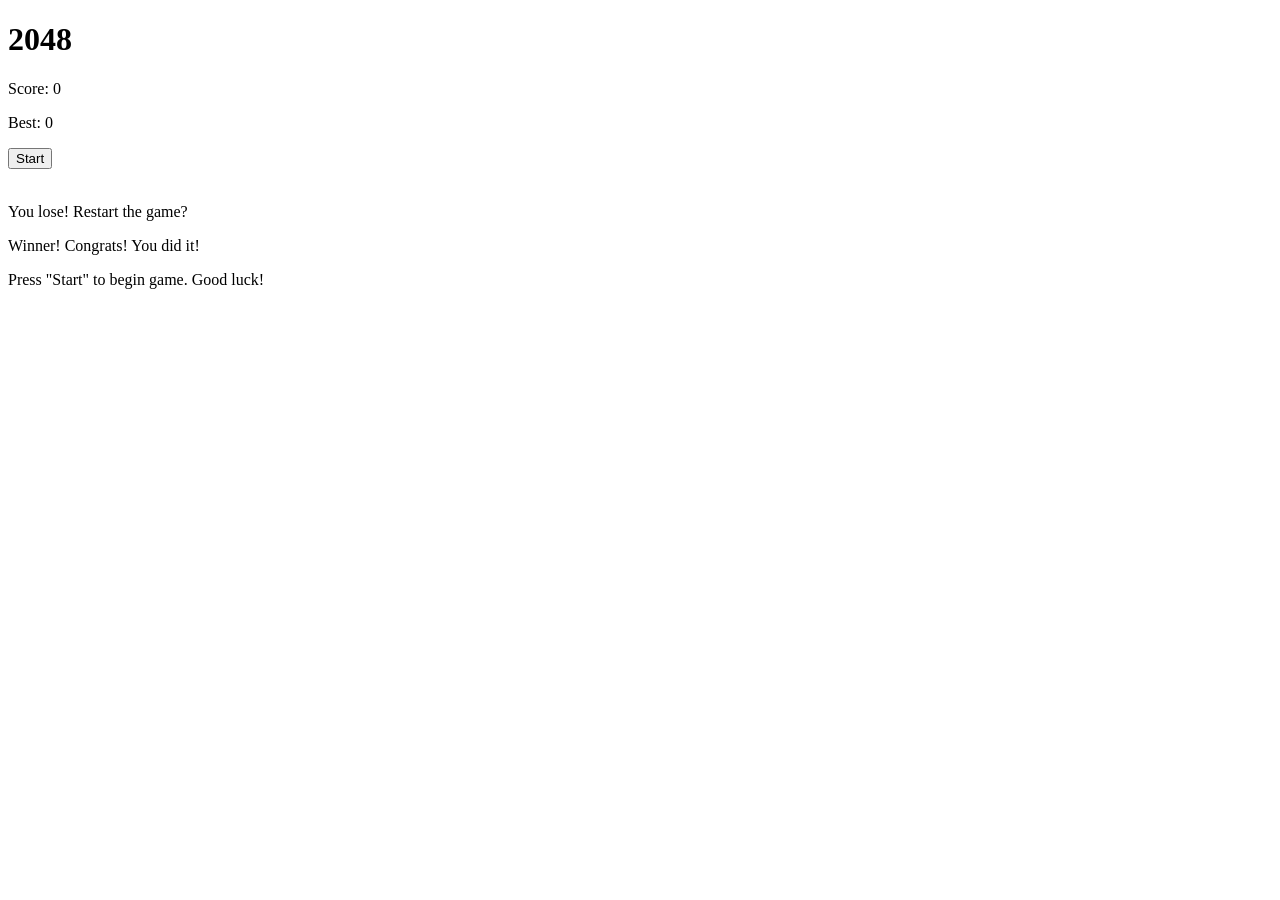
==== src/index.html @ b6ad3989 "unfinished" ====
<!doctype html>
<html lang="en">
  <head>
    <meta charset="UTF-8" />
    <meta
      name="viewport"
      content="width=device-width, initial-scale=1.0"
    />
    <title>2048</title>
    <link
      rel="stylesheet"
      href="./styles/main.scss"
    />
    <link rel="icon" type="image/png"
    href="/src/images/2048_logo.png">
  </head>
  <body>
    <div class="container">
      <div class="game-header">
        <h1>2048</h1>
        <div class="controls">
          <p class="info">
            Score:
            <span class="game-score">0</span>
          </p>
          <p class="best">
            Best:
            <span class="best-score">0</span>
          </p>
          <button class="button start">Start</button>
        </div>
      </div>

      <table class="game-field">
        <tbody>
          <tr class="field-row">
            <td class="field-cell"></td>
            <td class="field-cell"></td>
            <td class="field-cell"></td>
            <td class="field-cell"></td>
          </tr>

          <tr class="field-row">
            <td class="field-cell"></td>
            <td class="field-cell"></td>
            <td class="field-cell"></td>
            <td class="field-cell"></td>
          </tr>

          <tr class="field-row">
            <td class="field-cell"></td>
            <td class="field-cell"></td>
            <td class="field-cell"></td>
            <td class="field-cell"></td>
          </tr>

          <tr class="field-row">
            <td class="field-cell"></td>
            <td class="field-cell"></td>
            <td class="field-cell"></td>
            <td class="field-cell"></td>
          </tr>
        </tbody>
      </table>

      <div class="message-container">
        <p class="message message-lose hidden">You lose! Restart the game?</p>
        <p class="message message-win hidden">Winner! Congrats! You did it!</p>
        <p class="message message-start">
          Press "Start" to begin game. Good luck!
        </p>
      </div>
    </div>
    <script type="module" src="scripts/main.js"></script>
  </body>
</html>
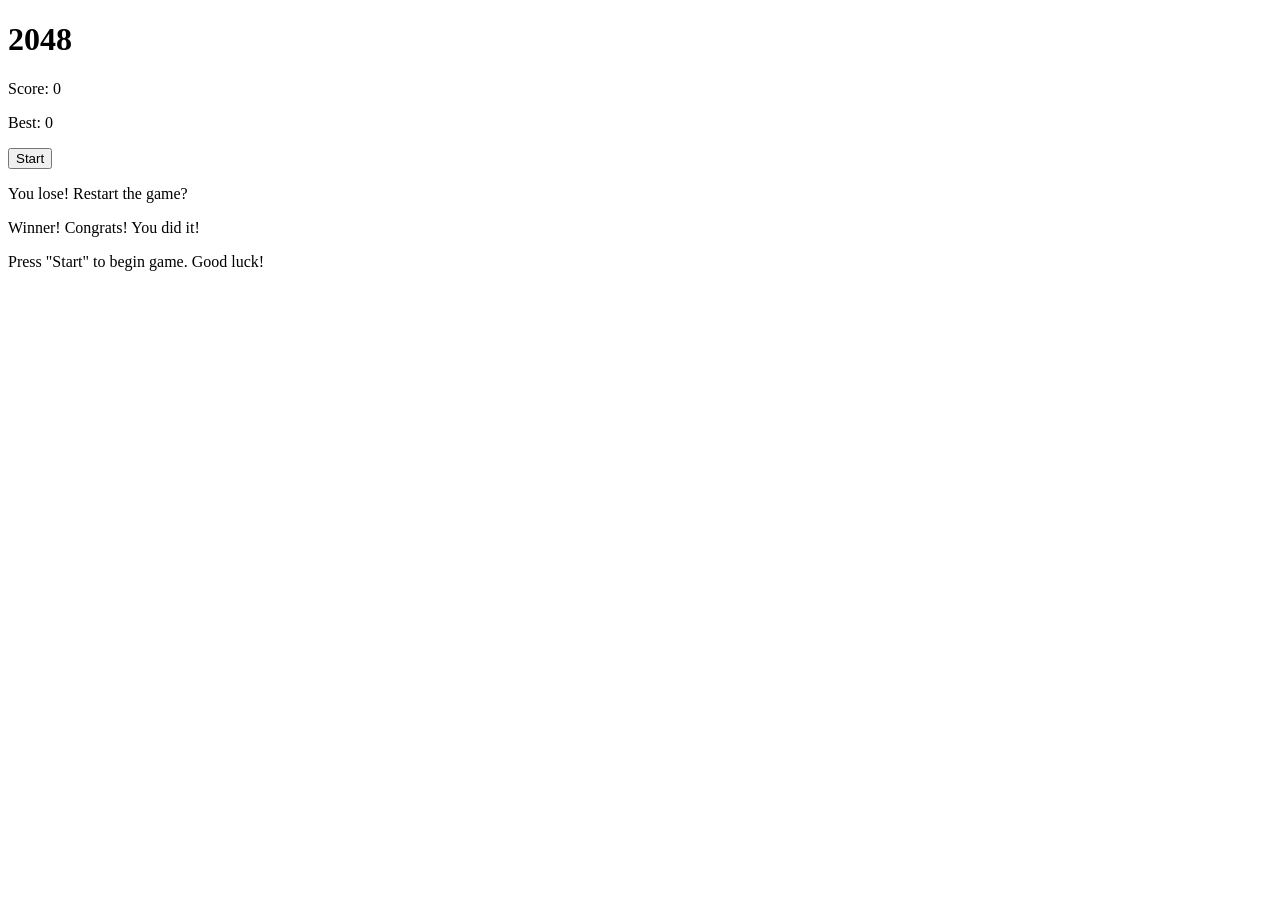
==== commit 0614bd9d: "test3" ====
--- a/src/index.html
+++ b/src/index.html
@@ -11,8 +11,11 @@
       rel="stylesheet"
       href="./styles/main.scss"
     />
-    <link rel="icon" type="image/png"
-    href="/src/images/2048_logo.png">
+    <link
+      rel="icon"
+      type="image/png"
+      href="/src/images/2048_logo.png"
+    />
   </head>
   <body>
     <div class="container">
@@ -31,37 +34,27 @@
         </div>
       </div>
 
-      <table class="game-field">
-        <tbody>
-          <tr class="field-row">
-            <td class="field-cell"></td>
-            <td class="field-cell"></td>
-            <td class="field-cell"></td>
-            <td class="field-cell"></td>
-          </tr>
+      <div class="game-field">
+        <div class="field-cell"></div>
+        <div class="field-cell"></div>
+        <div class="field-cell"></div>
+        <div class="field-cell"></div>
 
-          <tr class="field-row">
-            <td class="field-cell"></td>
-            <td class="field-cell"></td>
-            <td class="field-cell"></td>
-            <td class="field-cell"></td>
-          </tr>
+        <div class="field-cell"></div>
+        <div class="field-cell"></div>
+        <div class="field-cell"></div>
+        <div class="field-cell"></div>
 
-          <tr class="field-row">
-            <td class="field-cell"></td>
-            <td class="field-cell"></td>
-            <td class="field-cell"></td>
-            <td class="field-cell"></td>
-          </tr>
+        <div class="field-cell"></div>
+        <div class="field-cell"></div>
+        <div class="field-cell"></div>
+        <div class="field-cell"></div>
 
-          <tr class="field-row">
-            <td class="field-cell"></td>
-            <td class="field-cell"></td>
-            <td class="field-cell"></td>
-            <td class="field-cell"></td>
-          </tr>
-        </tbody>
-      </table>
+        <div class="field-cell"></div>
+        <div class="field-cell"></div>
+        <div class="field-cell"></div>
+        <div class="field-cell"></div>
+      </div>
 
       <div class="message-container">
         <p class="message message-lose hidden">You lose! Restart the game?</p>
@@ -71,6 +64,9 @@
         </p>
       </div>
     </div>
-    <script type="module" src="scripts/main.js"></script>
+    <script
+      type="module"
+      src="scripts/main.js"
+    ></script>
   </body>
 </html>
